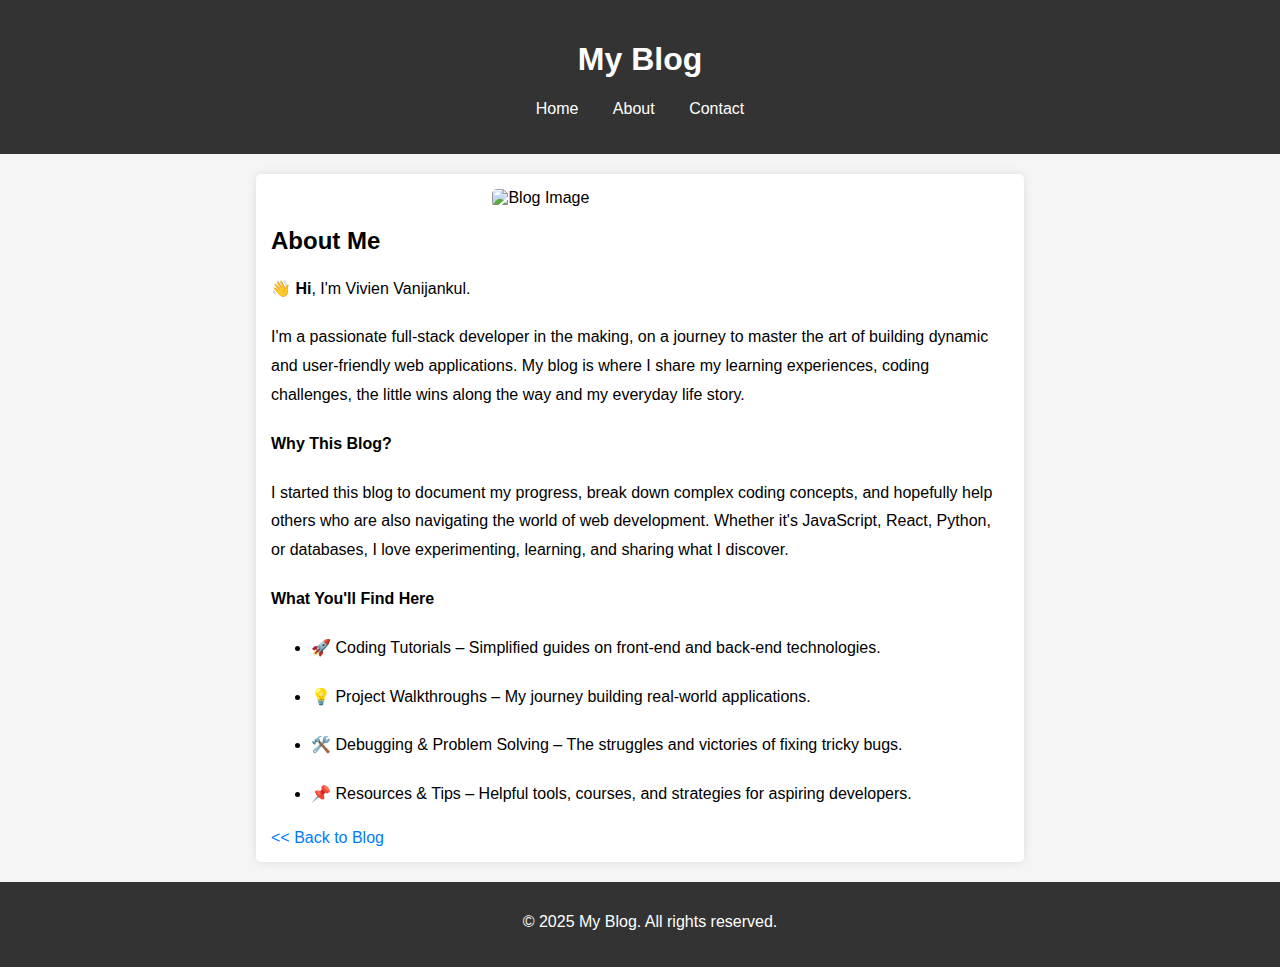
==== about.html @ 75d23ce9 "Add files via upload" ====
<!DOCTYPE html>
<html lang="en">
<head>
    <meta charset="UTF-8">
    <meta name="viewport" content="width=device-width, initial-scale=1.0">
    <title>My Blog</title>
    <link rel="stylesheet" href="styles-01.css">
</head>
<body>
    <header>
        <h1>My Blog</h1>
        <nav>
            <ul>
                <li><a href="index.html">Home</a></li>
                <li><a href="about.html">About</a></li>
                <li><a href="#">Contact</a></li>
            </ul>
        </nav>
    </header>
    
    <main>
        <section class="blog-posts">
            <article class="post">
                <img src="/blog-project/vivien-about-photo.jpeg" alt="Blog Image" />
                <h2>About Me</h2>
                <p>👋 <strong>Hi</strong>, I'm Vivien Vanijankul.</p>
                <p>I'm a passionate full-stack developer in the making, on a journey to master the art of building dynamic and user-friendly web applications. My blog is where I share my learning experiences, coding challenges, the little wins along the way and my everyday life story.</p>
                <p><strong>Why This Blog?</strong></p>
                <p>I started this blog to document my progress, break down complex coding concepts, and hopefully help others who are also navigating the world of web development. Whether it's JavaScript, React, Python, or databases, I love experimenting, learning, and sharing what I discover.</p>
                <p><strong>What You'll Find Here</strong></p>
                <ul>
                    <li class="detail">🚀 Coding Tutorials – Simplified guides on front-end and back-end technologies.</li>
                    <li class="detail">💡 Project Walkthroughs – My journey building real-world applications.</li>
                    <li class="detail">🛠️ Debugging & Problem Solving – The struggles and victories of fixing tricky bugs.</li>
                    <li class="detail">📌 Resources & Tips – Helpful tools, courses, and strategies for aspiring developers.</li>
                </ul>
                    <a href="index.html"><< Back to Blog</a>
            </article>
        </section>
    </main>

    <footer>
        <p>&copy; 2025 My Blog. All rights reserved.</p>
    </footer>
</body>
</html>
---- styles-01.css ----
/* styles.css */
body {
    font-family: Arial, sans-serif;
    margin: 0;
    padding: 0;
    background-color: #f5f5f5;
}

header {
    background-color: #333;
    color: white;
    padding: 20px;
    text-align: center;
}

nav ul {
    list-style: none;
    padding: 0;
}

nav ul li {
    display: inline;
    margin: 0 15px;
}

nav ul li a {
    color: white;
    text-decoration: none;
}

main {
    width: 60%;
    margin: 20px auto;
}

.blog-posts {
    display: flex;
    flex-direction: column;
    gap: 20px;
}

.post {
    
    background-color: white;
    padding: 15px;
    border-radius: 5px;
    box-shadow: 0 0 10px rgba(0, 0, 0, 0.1);
}

.post img {
    display: block;
    margin-left: auto;
    margin-right: auto;
    width: 40%;
    border-radius: 5px;

}

.post h2 a {
    color: #333;
    text-decoration: none;
}

footer {
    background-color: #333;
    color: white;
    text-align: center;
    padding: 10px;
    position: relative;
    bottom: 0;
    width: 100%;
}

a {
    color: #007bff;
    text-decoration: none;
}

p, 
.detail {
    line-height: 1.8; /* Adjust as needed */
    margin-bottom: 20px;
  }
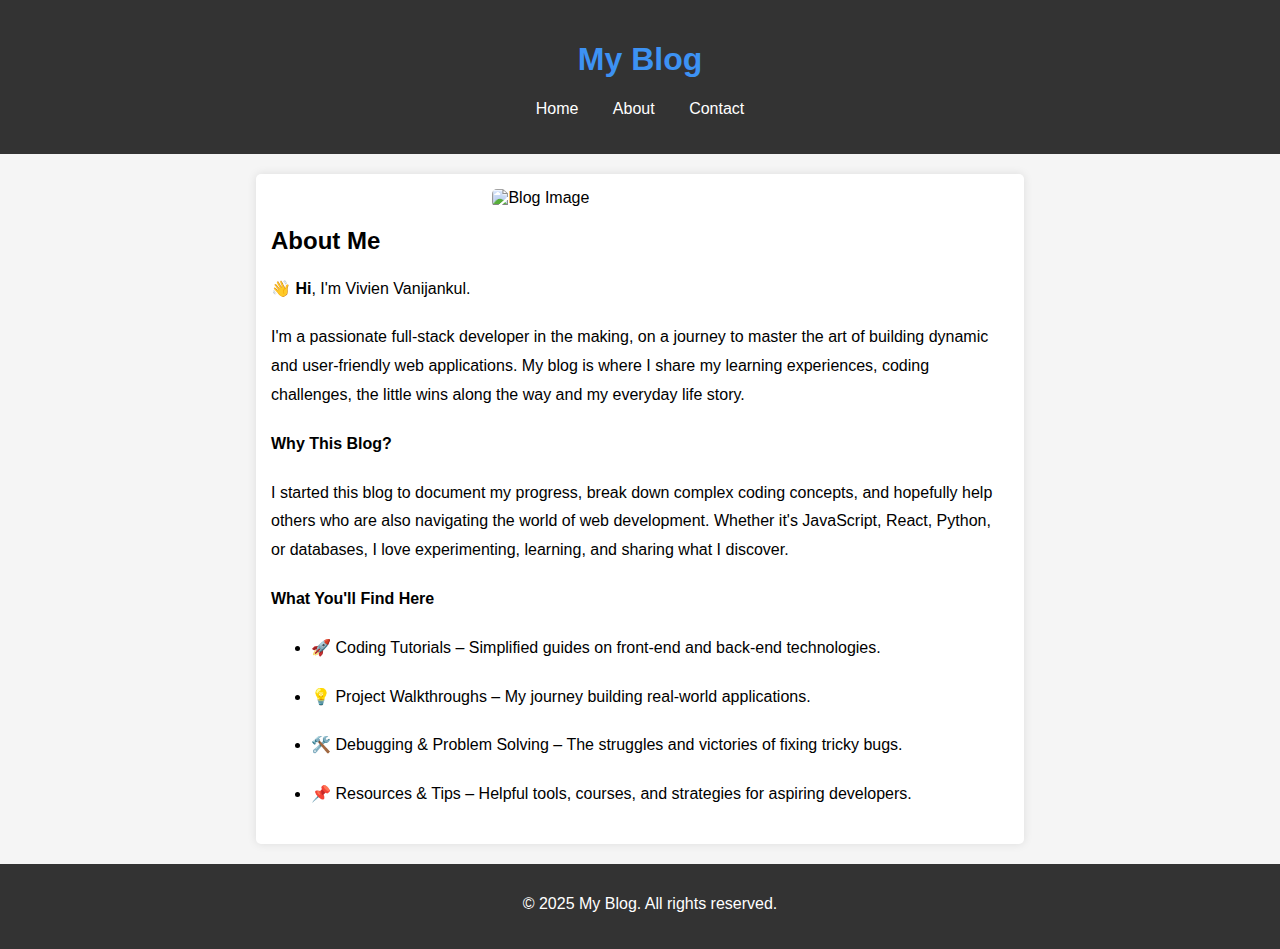
==== commit a2306662: "Add files via upload" ====
--- a/about.html
+++ b/about.html
@@ -3,7 +3,7 @@
 <head>
     <meta charset="UTF-8">
     <meta name="viewport" content="width=device-width, initial-scale=1.0">
-    <title>My Blog</title>
+    <title>About Me</title>
     <link rel="stylesheet" href="styles-01.css">
 </head>
 <body>
@@ -13,7 +13,7 @@
             <ul>
                 <li><a href="index.html">Home</a></li>
                 <li><a href="about.html">About</a></li>
-                <li><a href="#">Contact</a></li>
+                <li><a href="contact.html">Contact</a></li>
             </ul>
         </nav>
     </header>
@@ -34,7 +34,6 @@
                     <li class="detail">🛠️ Debugging & Problem Solving – The struggles and victories of fixing tricky bugs.</li>
                     <li class="detail">📌 Resources & Tips – Helpful tools, courses, and strategies for aspiring developers.</li>
                 </ul>
-                    <a href="index.html"><< Back to Blog</a>
             </article>
         </section>
     </main>
--- a/styles-01.css
+++ b/styles-01.css
@@ -8,7 +8,7 @@
 
 header {
     background-color: #333;
-    color: white;
+    color: #3d92f3;
     padding: 20px;
     text-align: center;
 }
@@ -40,7 +40,6 @@
 }
 
 .post {
-    
     background-color: white;
     padding: 15px;
     border-radius: 5px;
@@ -72,13 +71,16 @@
 }
 
 a {
-    color: #007bff;
+    color: #3d92f3;
     text-decoration: none;
+}
+
+a:hover {
+    color: #55defc;
 }
 
 p, 
 .detail {
     line-height: 1.8; /* Adjust as needed */
     margin-bottom: 20px;
-  }  
-
+}  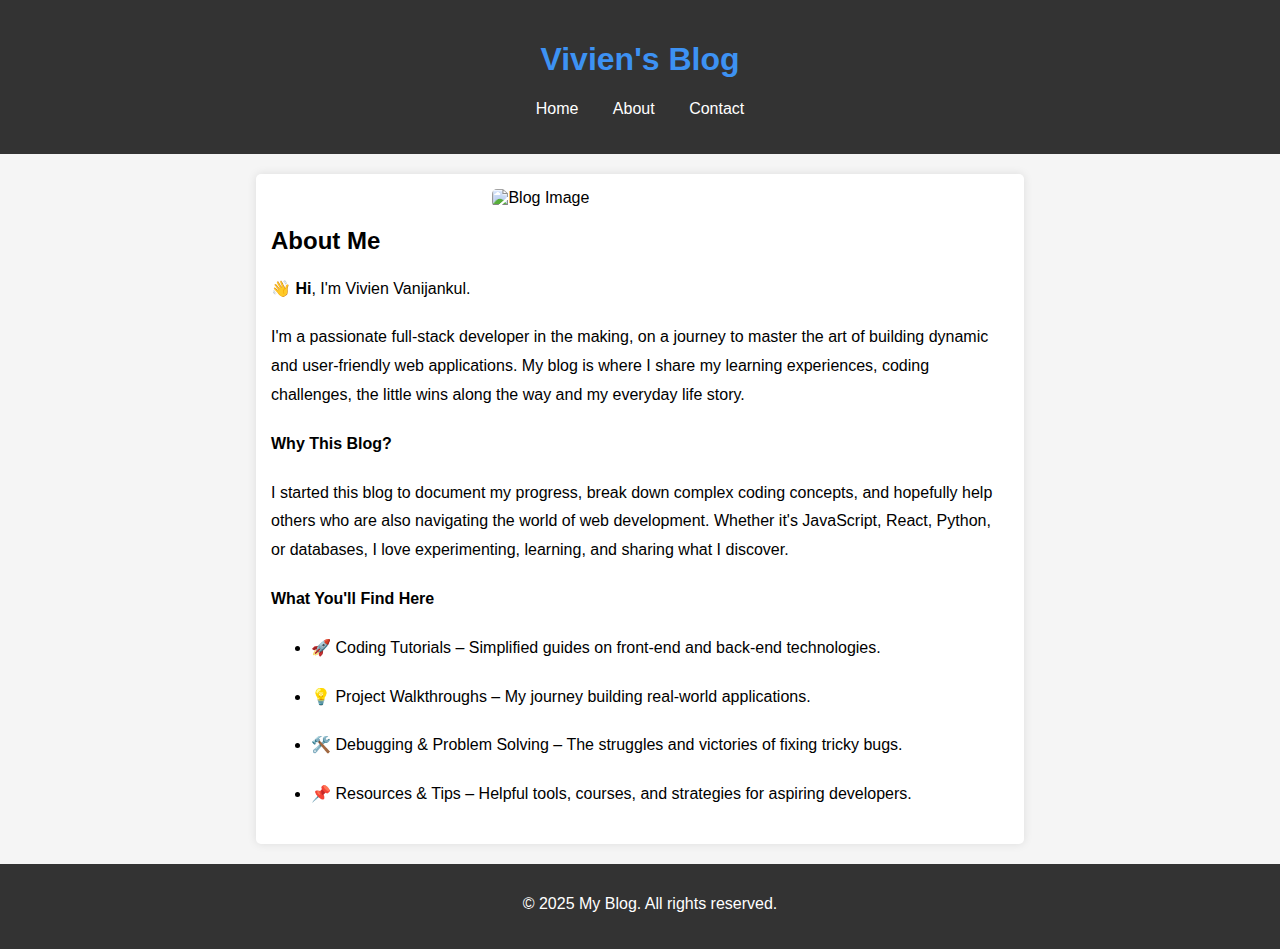
==== commit dfdca4e0: "Add files via upload" ====
--- a/about.html
+++ b/about.html
@@ -8,7 +8,7 @@
 </head>
 <body>
     <header>
-        <h1>My Blog</h1>
+        <h1>Vivien's Blog</h1>
         <nav>
             <ul>
                 <li><a href="index.html">Home</a></li>
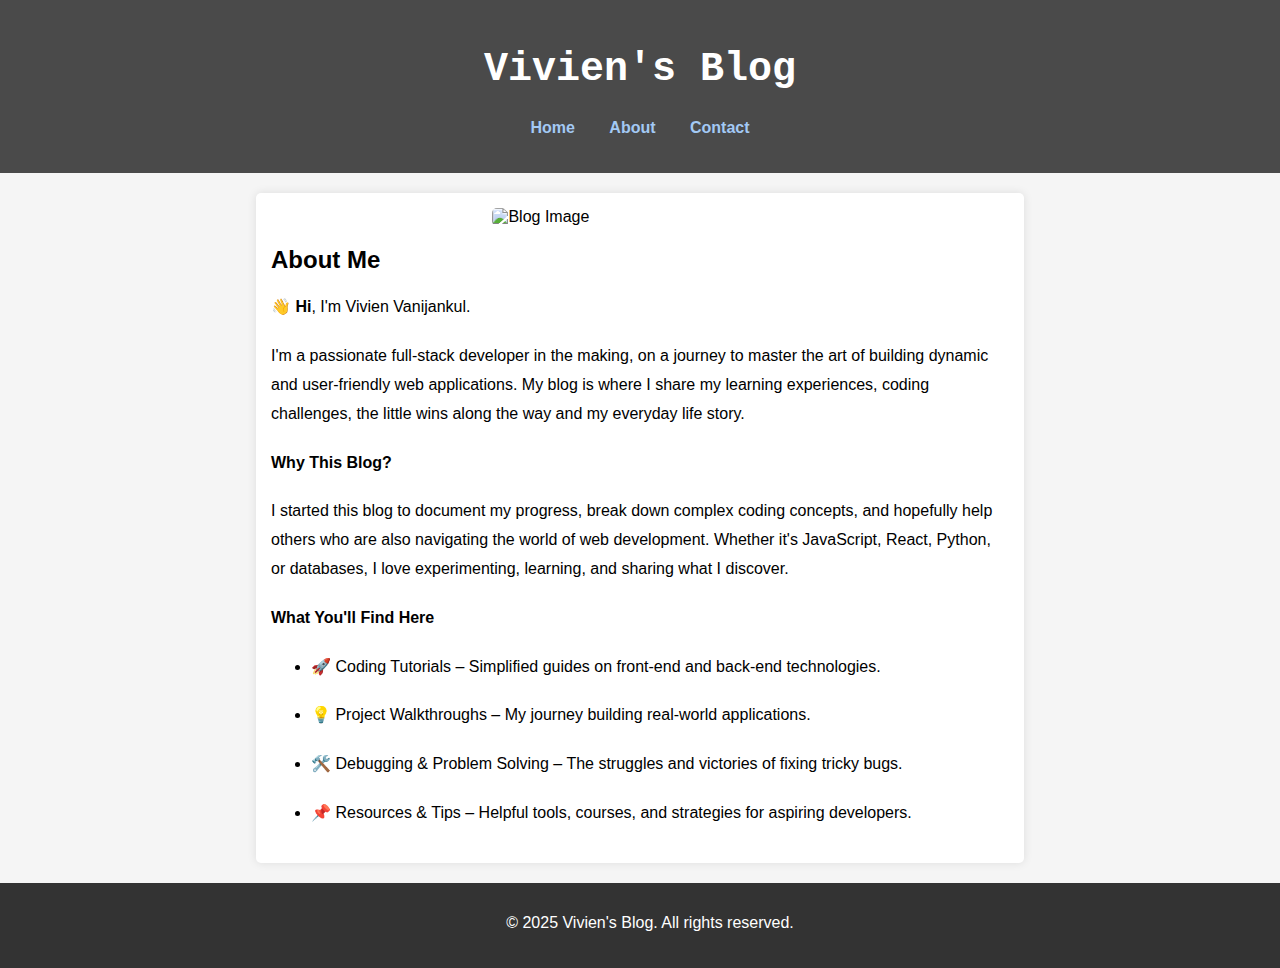
==== commit b55894fd: "Add files via upload" ====
--- a/about.html
+++ b/about.html
@@ -39,7 +39,7 @@
     </main>
 
     <footer>
-        <p>&copy; 2025 My Blog. All rights reserved.</p>
+        <p>&copy; 2025 Vivien's Blog. All rights reserved.</p>
     </footer>
 </body>
 </html>
--- a/styles-01.css
+++ b/styles-01.css
@@ -7,10 +7,34 @@
 }
 
 header {
-    background-color: #333;
-    color: #3d92f3;
+    position: relative;
+    background-color: #4a4a4a;
     padding: 20px;
     text-align: center;
+    color: white;
+    min-height: 100px; /* Ensures the header has enough height */
+    z-index: 1;
+}
+
+header::before {
+    content: "";
+    position: absolute;
+    top: 0;
+    left: 0;
+    width: 100%;
+    height: 100%; /* Fills the header properly */
+    background-image: url('/blog-project/blog-header-02.jpeg');
+    background-size: cover;
+    background-position: center;
+    opacity: 0.5;
+    z-index: -1;
+    display: block;
+}
+
+h1 {
+    color: #ffffff;
+    font-family: 'Courier New', monospace;
+    font-size: 2.5em;
 }
 
 nav ul {
@@ -24,8 +48,13 @@
 }
 
 nav ul li a {
-    color: white;
+    color: #a3c9f4;
     text-decoration: none;
+    font-weight: bold;
+}
+
+nav ul li a:hover {
+    color: #f5a6ed;
 }
 
 main {
@@ -76,7 +105,7 @@
 }
 
 a:hover {
-    color: #55defc;
+    color: #f5a6ed;
 }
 
 p, 
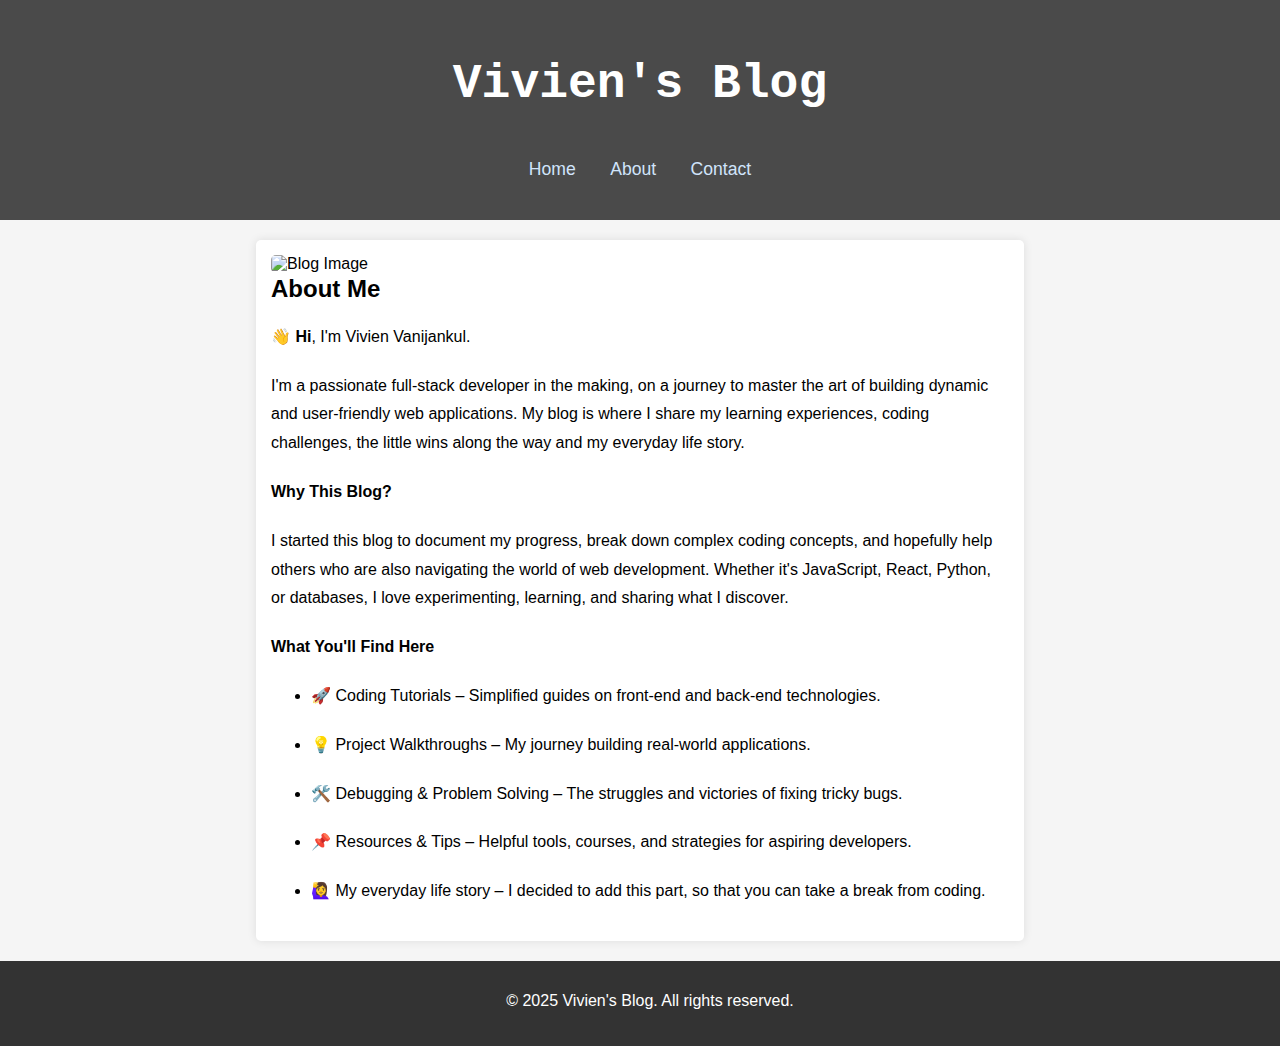
==== commit e06639fa: "Add files via upload" ====
--- a/about.html
+++ b/about.html
@@ -33,6 +33,7 @@
                     <li class="detail">💡 Project Walkthroughs – My journey building real-world applications.</li>
                     <li class="detail">🛠️ Debugging & Problem Solving – The struggles and victories of fixing tricky bugs.</li>
                     <li class="detail">📌 Resources & Tips – Helpful tools, courses, and strategies for aspiring developers.</li>
+                    <li class="detail">🙋‍♀️ My everyday life story – I decided to add this part, so that you can take a break from coding.</li>
                 </ul>
             </article>
         </section>
--- a/styles-01.css
+++ b/styles-01.css
@@ -12,8 +12,12 @@
     padding: 20px;
     text-align: center;
     color: white;
-    min-height: 100px; /* Ensures the header has enough height */
+    min-height: 180px; /* Ensures the header has enough height */
     z-index: 1;
+    display: flex;
+    flex-direction: column;
+    align-items: center;
+    justify-content: center;
 }
 
 header::before {
@@ -26,7 +30,7 @@
     background-image: url('/blog-project/blog-header-02.jpeg');
     background-size: cover;
     background-position: center;
-    opacity: 0.5;
+    opacity: 0.6;
     z-index: -1;
     display: block;
 }
@@ -34,7 +38,7 @@
 h1 {
     color: #ffffff;
     font-family: 'Courier New', monospace;
-    font-size: 2.5em;
+    font-size: 3em;
 }
 
 nav ul {
@@ -48,13 +52,9 @@
 }
 
 nav ul li a {
-    color: #a3c9f4;
+    color: #d0e4fb;
     text-decoration: none;
-    font-weight: bold;
-}
-
-nav ul li a:hover {
-    color: #f5a6ed;
+    font-size: 1.1em;
 }
 
 main {
@@ -76,10 +76,9 @@
 }
 
 .post img {
-    display: block;
-    margin-left: auto;
-    margin-right: auto;
-    width: 40%;
+    float: left; /* Float the image to the left */
+    margin-right: 15px; /* Add some space between the image and the text */
+    width: 30%;
     border-radius: 5px;
 
 }
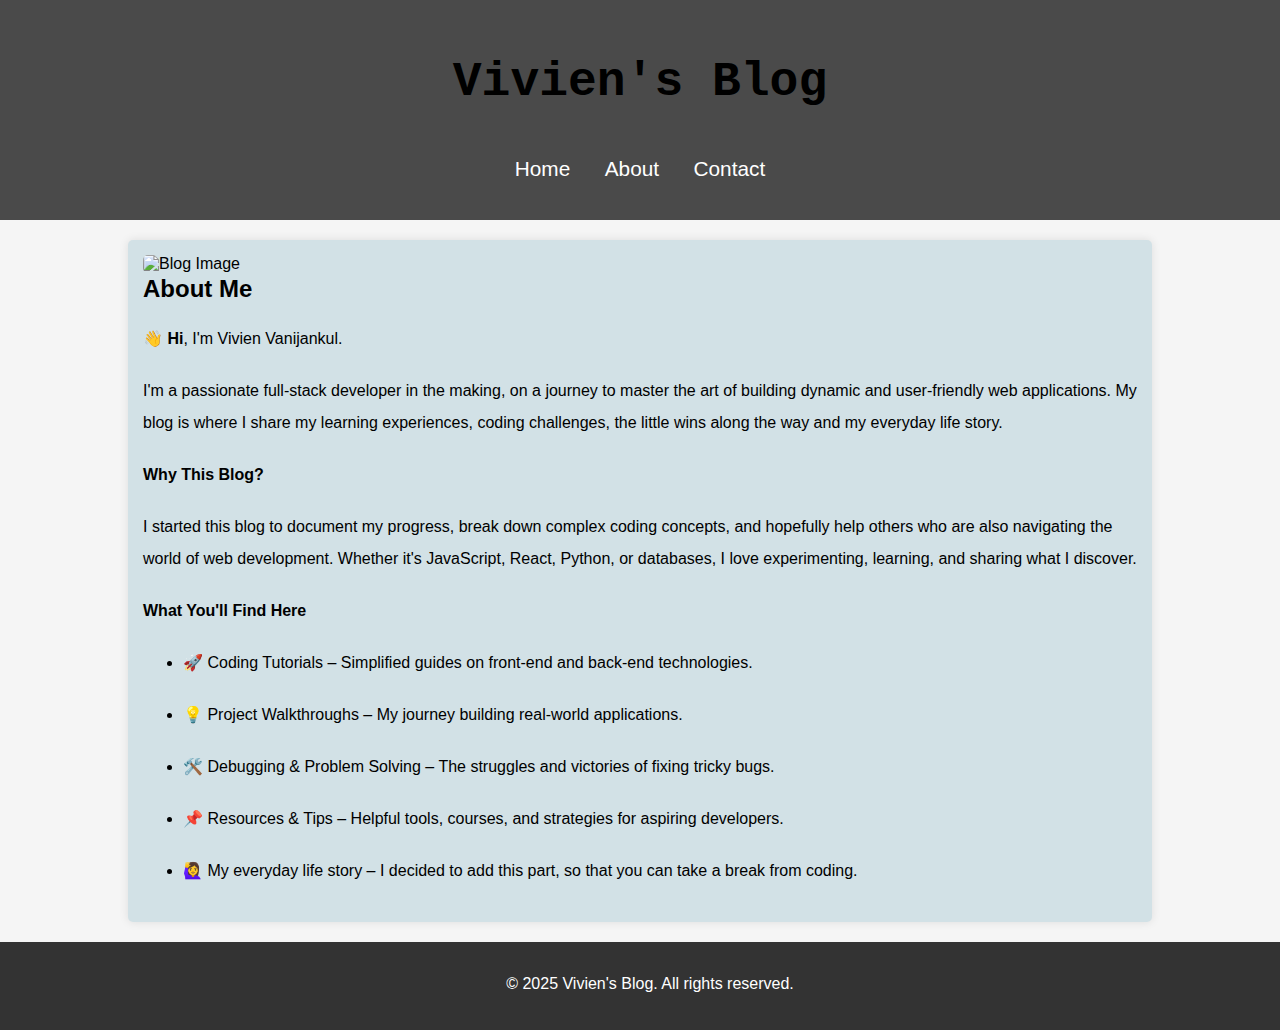
==== commit 31b8cfe1: "Add files via upload" ====
--- a/about.html
+++ b/about.html
@@ -4,7 +4,7 @@
     <meta charset="UTF-8">
     <meta name="viewport" content="width=device-width, initial-scale=1.0">
     <title>About Me</title>
-    <link rel="stylesheet" href="styles-01.css">
+    <link rel="stylesheet" href="styles-about.css">
 </head>
 <body>
     <header>
--- a/styles-about.css
+++ b/styles-about.css
@@ -0,0 +1,114 @@
+/* styles.css */
+body {
+    font-family: Arial, sans-serif;
+    margin: 0;
+    padding: 0;
+    background-color: #f5f5f5;
+}
+
+header {
+    position: relative;
+    background-color: #4a4a4a;
+    padding: 20px;
+    text-align: center;
+    color: white;
+    min-height: 180px; /* Ensures the header has enough height */
+    z-index: 1;
+    display: flex;
+    flex-direction: column;
+    align-items: center;
+    justify-content: center;
+}
+
+header::before {
+    content: "";
+    position: absolute;
+    top: 0;
+    left: 0;
+    width: 100%;
+    height: 100%; /* Fills the header properly */
+    background-image: url('/blog-project/blog-header-02.jpeg');
+    background-size: cover;
+    background-position: center;
+    opacity: 0.6;
+    z-index: -1;
+    display: block;
+}
+
+h1 {
+    color: #000000;
+    font-family: 'Courier New', monospace;
+    font-size: 3em;
+}
+
+nav ul {
+    list-style: none;
+    padding: 0;
+}
+
+nav ul li {
+    display: inline;
+    margin: 0 15px;
+}
+
+nav ul li a {
+    color: #ffffff;
+    text-decoration: none;
+    font-size: 1.3em;
+}
+
+main {
+    width: 80%;
+    margin: 20px auto;
+}
+
+.blog-posts {
+    display: flex;
+    flex-direction: column;
+    gap: 20px;
+}
+
+.post {
+    background-color: #5497b137;
+    padding: 15px;
+    border-radius: 5px;
+    box-shadow: 0 0 10px rgba(0, 0, 0, 0.1);
+}
+
+.post img {
+    float: left; /* Float the image to the left */
+    margin-right: 15px; /* Add some space between the image and the text */
+    width: 25%;
+    border-radius: 5px;
+
+}
+
+.post h2 a {
+    color: #333;
+    text-decoration: none;
+}
+
+footer {
+    background-color: #333;
+    color: white;
+    text-align: center;
+    padding: 10px;
+    position: relative;
+    bottom: 0;
+    width: 100%;
+}
+
+a {
+    color: #3d92f3;
+    text-decoration: none;
+}
+
+a:hover {
+    color: #f5a6ed;
+}
+
+p, 
+.detail {
+    line-height: 2.0; /* Adjust as needed */
+    margin-bottom: 20px;
+}  